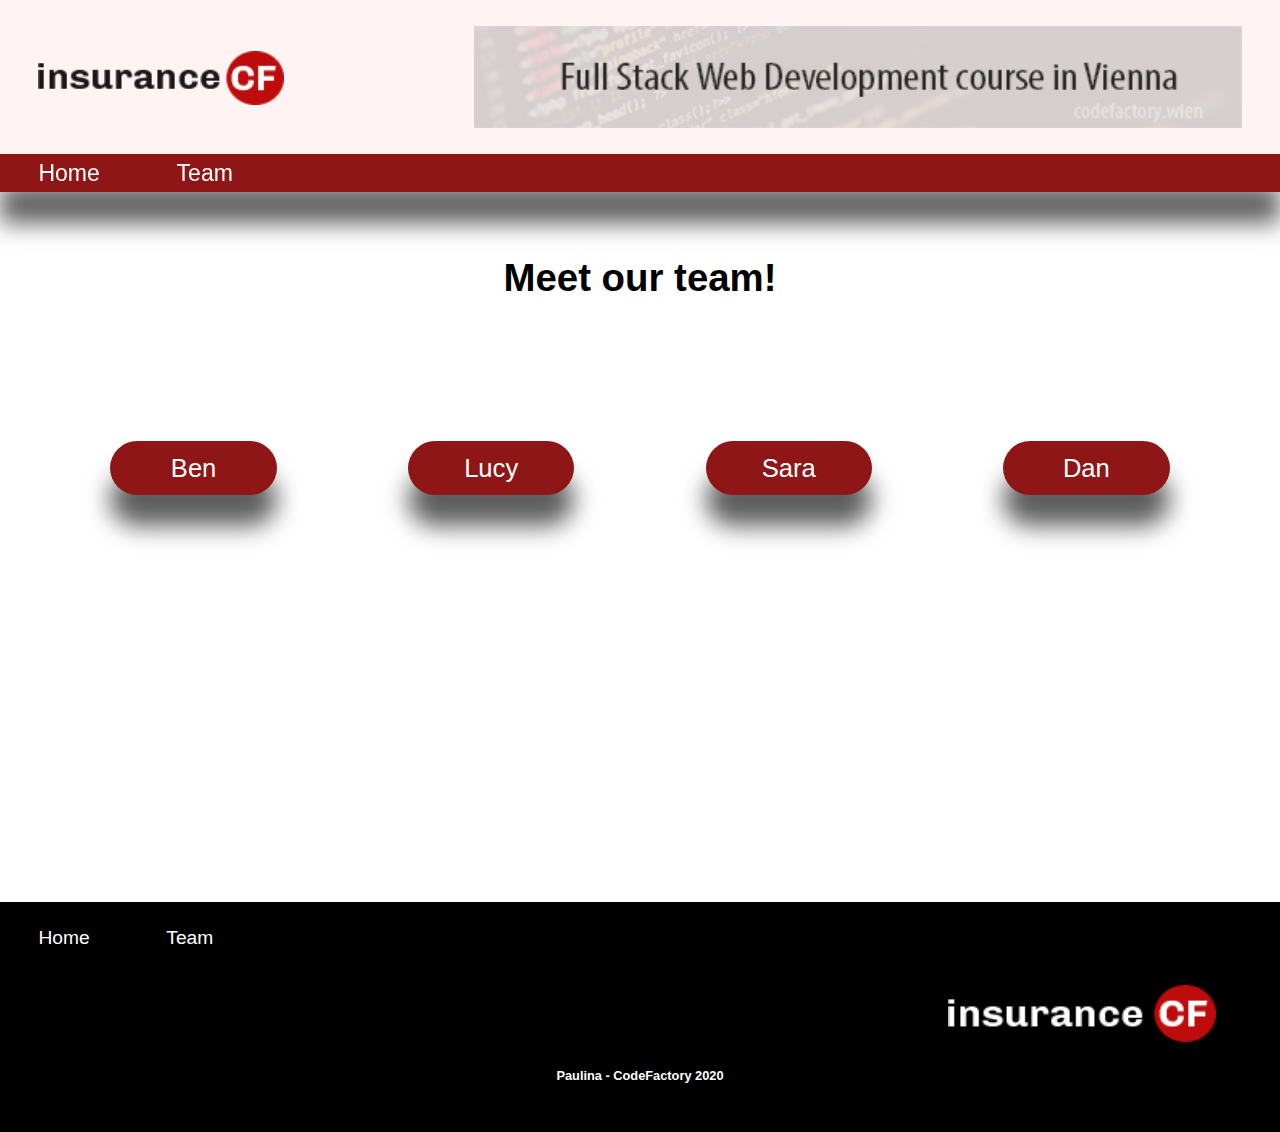
==== team/team.html @ eb61724b "add style and script" ====
<!DOCTYPE html>
<html lang="en">

<head>
    <meta charset="UTF-8">
    <meta name="viewport" content="width=device-width, initial-scale=1.0">
    <link rel="stylesheet" href="style/style.css">
    <title>Code Review 03</title>
</head>

<body>
    <header>
        <div class="topleft">
            <img class="logotyp" src="../img/logo.png">
        </div>
        <div class="topright">
            <a href="https://www.codefactory.wien "><img class="baner1" src="../img/banner.png"></a>
        </div>
    </header>
    <nav id="menu">
        <ul>
            <li><a href="../index.html">Home</a></li>
            <li><a href="team.html">Team</a></li>
        </ul>
    </nav>
    <main>
        <h1>Meet our team!</h1>
        <div class="container">
            <div id="boxben">
                <h3 id="name"></h3>
                <p id="email"></p>

                <button id="ben" type="button">Ben</button>
                <div id="result"></div>
            </div>
            <div id="boxlucy">
                <button id="lucy" type="button">Lucy</button>
                <div id="result"></div>
            </div>
            <div id="boxsara">
                <button id="sara" type="button">Sara</button>
                <div id="result"></div>
            </div>
            <div id="boxdan">
                <button id="dan" type="button">Dan</button>
                <div id="result"></div>
            </div>
        </div>


    </main>


    <footer>
        <nav id="menubottom">
            <ul>
                <li><a href="../index.html">Home</a></li>
                <li><a href="team.html">Team</a></li>
            </ul>
        </nav>
        <div class="footerimg">
            <img class="logotyp" src="../img/logo-inv.png">
        </div>
        <h4>Paulina - CodeFactory 2020</h4>
    </footer>
    <script src="../script/script2.js" type="text/javascript"></script>

</body>

</html>
---- team/style/style.css ----
* {
        margin: 0;
        padding: 0;
        font-size: 1vw;
        -webkit-box-sizing: border-box;
        box-sizing: border-box;
        font-family: Arial, Helvetica, sans-serif;
    }
    
    * header {
        width: 100%;
        background-color: #FFF3F3;
        height: 12vw;
        display: -webkit-box;
        display: -ms-flexbox;
        display: flex;
    }
    
    * header .topleft {
        display: -webkit-box;
        display: -ms-flexbox;
        display: flex;
        padding: 4vw 3vw;
        -webkit-box-pack: start;
        -ms-flex-pack: start;
        justify-content: flex-start;
        -ms-flex-preferred-size: 30%;
        flex-basis: 30%;
    }
    
    * header .topleft .logotyp {
        width: 80%;
        height: 4.2vw;
    }
    
    * header .topright {
        display: -webkit-box;
        display: -ms-flexbox;
        display: flex;
        -ms-flex-preferred-size: 70%;
        flex-basis: 70%;
        -webkit-box-pack: end;
        -ms-flex-pack: end;
        justify-content: flex-end;
        padding: 2vw 3vw;
    }
    
    * header .topright .baner1 {
        width: 60vw;
        height: 8vw;
    }
    
    * #menu {
        width: 100%;
        height: 3em;
        background-color: #8E1616;
        position: -webkit-sticky;
        position: sticky;
        top: 0px;
        -webkit-box-shadow: 0px 31px 25px 0px rgba(0, 0, 0, 0.64);
        -moz-box-shadow: 0px 31px 25px 0px rgba(0, 0, 0, 0.64);
        box-shadow: 0px 31px 25px 0px rgba(0, 0, 0, 0.64);
    }
    
    * #menu ul {
        display: -webkit-box;
        display: -ms-flexbox;
        display: flex;
    }
    
    * #menu ul li {
        list-style: none;
        margin: 0.5vw 3vw;
    }
    
    * #menu ul li a {
        text-decoration: none;
        font-size: 1.8vw;
        color: white;
    }
    
    h1 {
        text-align: center;
        font-size: 3vw;
        padding: 5vw 0;
    }
    
    .container {
        width: 90%;
        height: 40vw;
        display: flex;
        justify-content: space-between;
        margin: 1vw auto;
    }
    
    #boxben,
    #boxlucy,
    #boxsara,
    #boxdan {
        width: 22.5%;
        text-align: center;
        padding-top: 5vw;
    }
    
    #ben,
    #lucy,
    #sara,
    #dan {
        width: 13vw;
        text-align: center;
        background-color: #8E1616;
        color: white;
        border-radius: 3vw;
        border: none;
        padding: 1vw;
        font-size: 2vw;
        -webkit-box-shadow: 0px 31px 25px 0px rgba(0, 0, 0, 0.64);
        -moz-box-shadow: 0px 31px 25px 0px rgba(0, 0, 0, 0.64);
        box-shadow: 0px 31px 25px 0px rgba(0, 0, 0, 0.64);
    }
    
    * footer {
        background-color: black;
        width: 100%;
        height: 18vw;
    }
    
    * footer #menubottom {
        width: 100%;
        height: 3em;
        background-color: black;
    }
    
    * footer #menubottom ul {
        display: -webkit-box;
        display: -ms-flexbox;
        display: flex;
    }
    
    * footer #menubottom ul li {
        list-style: none;
        margin: 2vw 3vw;
    }
    
    * footer #menubottom ul li a {
        text-decoration: none;
        font-size: 1.5vw;
        color: white;
    }
    
    * footer .footerimg {
        display: -webkit-box;
        display: -ms-flexbox;
        display: flex;
        -webkit-box-pack: end;
        -ms-flex-pack: end;
        justify-content: flex-end;
        padding-right: 5vw;
        padding-top: 3.5vw;
        width: 100%;
    }
    
    * footer .footerimg .logotyp {
        width: 22%;
        height: 4.5vw;
    }
    
    * footer h4 {
        display: block;
        text-align: center;
        color: white;
        height: 5vw;
        padding-top: 2vw;
    }
    
    * footer p,
    p>a {
        color: white;
        font-size: 0.8vw;
        text-decoration: none;
        font-weight: lighter;
        padding-bottom: 0.5vw;
        background-color: black;
    }
    
    @media (max-width: 480px) {
        header .topright {
            display: none;
        }
        header .topleft {
            display: -webkit-box;
            display: -ms-flexbox;
            display: flex;
            padding: 4vw 3vw;
            -ms-flex-preferred-size: 100%;
            flex-basis: 100%;
            -webkit-box-pack: center;
            -ms-flex-pack: center;
            justify-content: center;
        }
        header .topleft .logotyp {
            width: 20vw;
            height: 5.5vw;
            padding-top: 1vw;
        }
        #menu ul,
        footer ul {
            padding: 0 35vw;
            display: -webkit-box;
            display: -ms-flexbox;
            display: flex;
            -webkit-box-pack: justify;
            -ms-flex-pack: justify;
            justify-content: space-between;
        }
        footer {
            width: 100%;
            height: 25vw;
            background-color: black;
            padding: 0.5vw 0;
        }
        footer .footerimg {
            display: -webkit-box;
            display: -ms-flexbox;
            display: flex;
            -webkit-box-pack: center;
            -ms-flex-pack: center;
            justify-content: center;
            width: 100%;
            padding: 5vw 0;
        }
        footer .footerimg .logotyp {
            width: 21%;
        }
        footer h4 {
            padding: 1vw;
            font-size: 1vw;
        }
    }
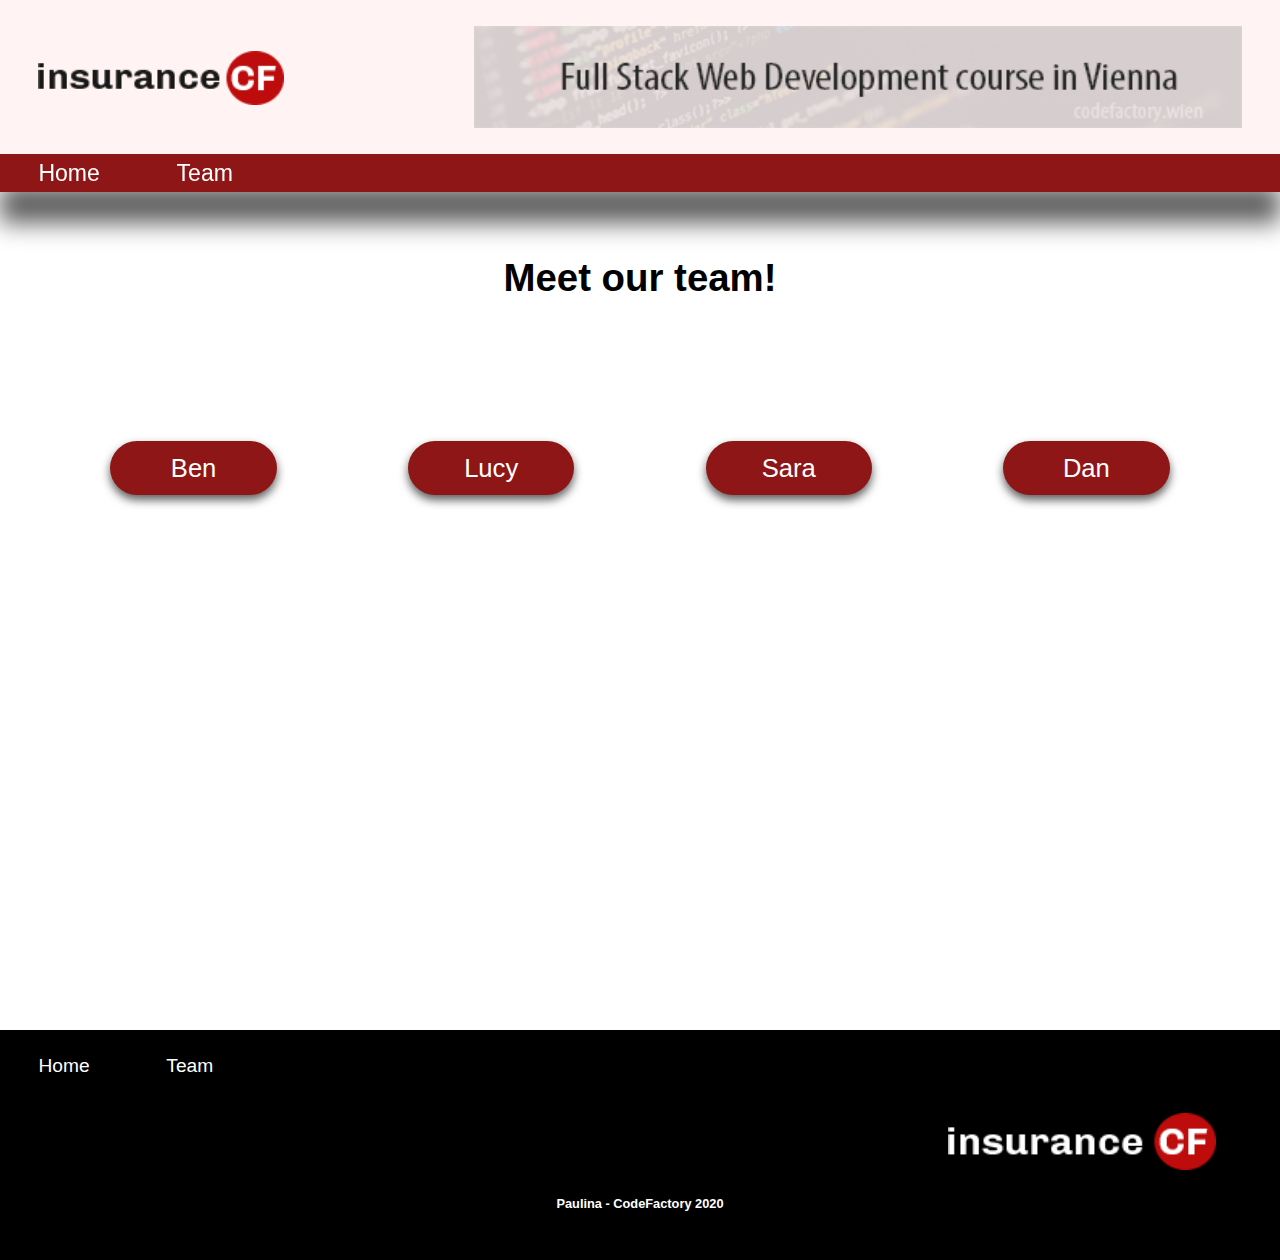
==== commit f5024fbe: "add team" ====
--- a/team/team.html
+++ b/team/team.html
@@ -27,23 +27,20 @@
         <h1>Meet our team!</h1>
         <div class="container">
             <div id="boxben">
-                <h3 id="name"></h3>
-                <p id="email"></p>
-
                 <button id="ben" type="button">Ben</button>
-                <div id="result"></div>
+                <div id="result1"></div>
             </div>
             <div id="boxlucy">
                 <button id="lucy" type="button">Lucy</button>
-                <div id="result"></div>
+                <div id="result2"></div>
             </div>
             <div id="boxsara">
                 <button id="sara" type="button">Sara</button>
-                <div id="result"></div>
+                <div id="result3"></div>
             </div>
             <div id="boxdan">
                 <button id="dan" type="button">Dan</button>
-                <div id="result"></div>
+                <div id="result4"></div>
             </div>
         </div>
 
@@ -63,7 +60,7 @@
         </div>
         <h4>Paulina - CodeFactory 2020</h4>
     </footer>
-    <script src="../script/script2.js" type="text/javascript"></script>
+    <script src="script/script2.js" type="text/javascript"></script>
 
 </body>
 
--- a/team/style/style.css
+++ b/team/style/style.css
@@ -85,9 +85,20 @@
         padding: 5vw 0;
     }
     
+    h2 {
+        font-size: 2vw;
+        display: inline;
+        margin: 3vw 0;
+    }
+    
+    h3 {
+        font-size: 1.5vw;
+        display: inline;
+    }
+    
     .container {
         width: 90%;
-        height: 40vw;
+        height: 50vw;
         display: flex;
         justify-content: space-between;
         margin: 1vw auto;
@@ -102,6 +113,15 @@
         padding-top: 5vw;
     }
     
+    #result1>img,
+    #result2>img,
+    #result3>img,
+    #result4>img {
+        width: 80%;
+        padding-top: 5vw;
+        object-fit: contain;
+    }
+    
     #ben,
     #lucy,
     #sara,
@@ -113,10 +133,11 @@
         border-radius: 3vw;
         border: none;
         padding: 1vw;
+        margin: 0 0 3vw;
         font-size: 2vw;
-        -webkit-box-shadow: 0px 31px 25px 0px rgba(0, 0, 0, 0.64);
-        -moz-box-shadow: 0px 31px 25px 0px rgba(0, 0, 0, 0.64);
-        box-shadow: 0px 31px 25px 0px rgba(0, 0, 0, 0.64);
+        -webkit-box-shadow: 0px 5px 10px 0px rgba(0, 0, 0, 0.64);
+        -moz-box-shadow: 0px 5px 10px 0px rgba(0, 0, 0, 0.64);
+        box-shadow: 0px 5px 10px 0px rgba(0, 0, 0, 0.64);
     }
     
     * footer {
@@ -213,6 +234,19 @@
             -ms-flex-pack: justify;
             justify-content: space-between;
         }
+        .container {
+            flex-wrap: wrap;
+            width: 100%;
+            height: 100%;
+            padding-bottom: 2vw;
+        }
+        #boxben,
+        #boxlucy,
+        #boxsara,
+        #boxdan {
+            width: 50%;
+            flex-wrap: wrap;
+        }
         footer {
             width: 100%;
             height: 25vw;
